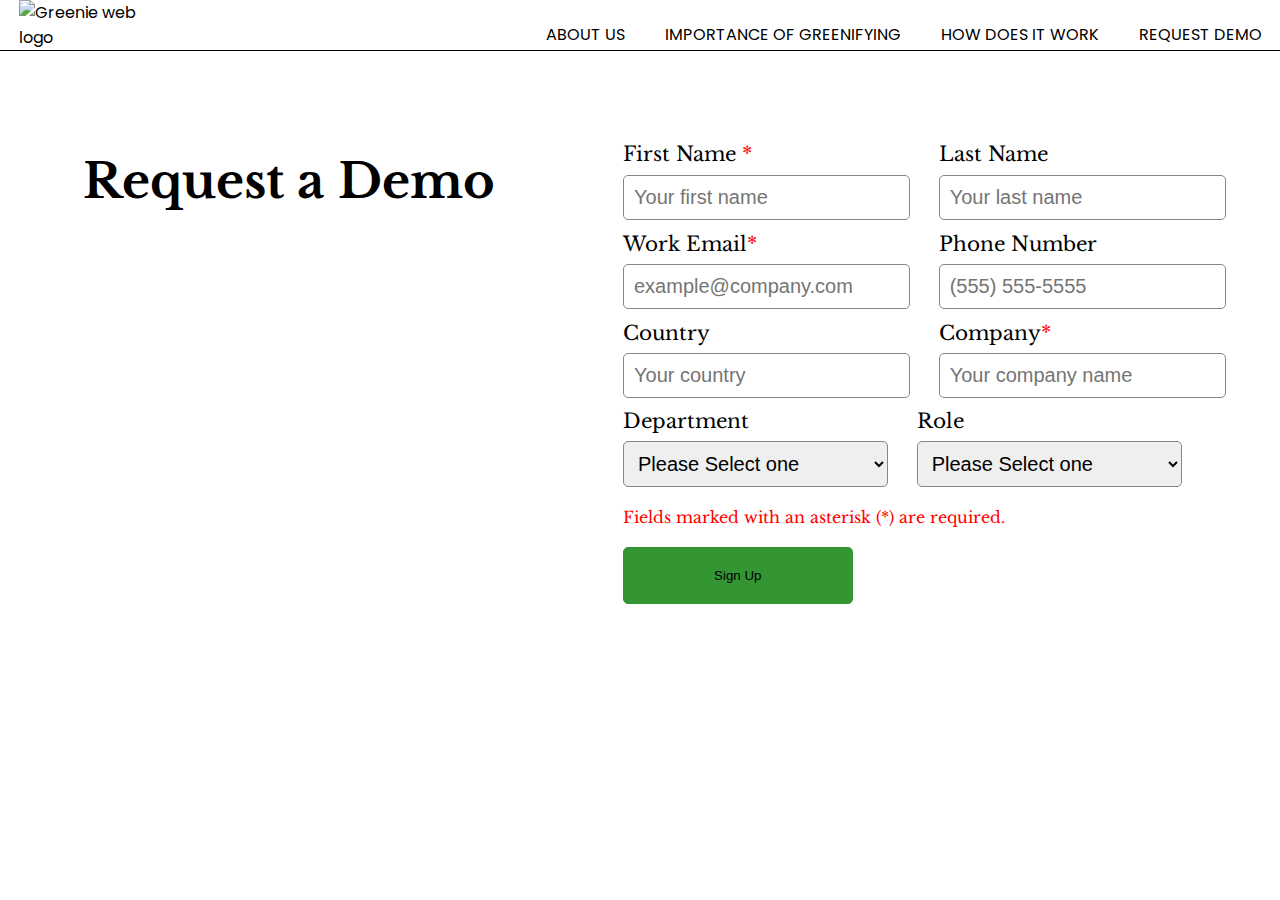
==== demo.html @ 04fd4bad "final styling of the demo page" ====
<!DOCTYPE html>
<html lang="en">
  <head>
    <meta charset="UTF-8" />
    <meta http-equiv="X-UA-Compatible" content="IE=edge" />
    <meta name="viewport" content="width=device-width, initial-scale=1.0" />
    <title>Greenie Web</title>
    <link
      rel="shortcut icon"
      href="assets/greenie-favicon.png"
      type="image/x-icon"
    />
    <link rel="stylesheet" href="style.css" />
    <link rel="stylesheet" href="demo.css">
    <!-- poppins font  -->
    <link rel="preconnect" href="https://fonts.googleapis.com" />
    <link rel="preconnect" href="https://fonts.gstatic.com" crossorigin />
    <link
      href="https://fonts.googleapis.com/css2?family=Poppins:wght@400;500;600;700&display=swap"
      rel="stylesheet"
    />
    <link rel="preconnect" href="https://fonts.googleapis.com" />
    <link rel="preconnect" href="https://fonts.gstatic.com" crossorigin />
    <link
      href="https://fonts.googleapis.com/css2?family=Libre+Baskerville:wght@400;700&display=swap"
      rel="stylesheet"
    />
  </head>
  <body>
    <nav>
        <div class="content">
          <div class="logo">
            <img src="assets/greenie-logo.png" alt="Greenie web logo" />
          </div>
          <div class="navitems">
            <ul>
              <li>About US</li>
              <li>Importance of Greenifying</li>
              <li>How Does it Work</li>
              <li class="demo">Request Demo</li>
            </ul>
          </div>
          <div class="mobilemenu">
            <button class="hamburger" onclick="displaymenu()"><p>&#9776</p></button>
            <ul id="menu">
              <li>About</li>
              <li>Why Us</li>
              <li>How It Works</li>
              <li class="demo">Request Demo</li>
            </ul>
  
          </div>
        </div>
      </nav>

      <section class="demoSection">
        <div class="demoSection1">
          <h1>Request a Demo</h1>
          <img src="./assets/greenvillImg.png" alt="" class="demoSectImg1">
        </div>

        <div>
          <form action="">
            <div class="demoFormContainer">
            <div class="demoForm">
              <label for="firstname">First Name <span class="demoSpan">*</span></label> 
              <input type="text" placeholder="Your first name"></div>
              <div class="demoForm">
              <label for="lastname">Last Name</label>
              <input type="text" placeholder="Your last name">
            </div>
            </div>
            <div class="demoFormContainer">
              <div class="demoForm">
                <label for="email">Work Email<span class="demoSpan">*</span></label>
                <input type="email" name="email" id="" placeholder="example@company.com">
              </div>
              <div class="demoForm">
                <label for="phone">Phone Number</label>
                <input type="number" name="phone" placeholder="(555) 555-5555" id="">
              </div>
            </div>

            <div class="demoFormContainer">
              <div class="demoForm">
                <label for="country">Country</label>
                <input type="text" name="email" id="" placeholder="Your country">
              </div>
              <div class="demoForm">
                <label for="company">Company<span class="demoSpan">*</span></label>
                <input type="text" name="company" placeholder="Your company name" id="">
              </div>
            </div>

            <div class="demoFormContainer">
              <div class="demoForm">
                <label for="department">Department</label>
                <select name="select" id="">
                  <option value="Please Select one">Please Select one</option>
                </select>
              </div>
              <div class="demoForm">
                <label for="role" class="demoRole">Role</label>
                <select name="select" id="" class="demoSelect2">
                  <option value="Please Select one">Please Select one</option>
                </select>
              </div>
            </div>
          </form>
          <p class="demoSectionPara">Fields marked with an asterisk (*) are required.</p>
          <button class="demoSectionBtn">Sign Up</button>
        </div>
      </section>

    <script src="/app.js"></script>
  </body>
</html>
---- style.css ----
* {
  margin: 0;
  padding: 0;
  box-sizing: border-box;
}

body {
  font-family: "Poppins", sans-serif;
}

.content {
  display: flex;
  justify-content: space-around;
}

.navitems ul {
  display: flex;
  gap: 40px;
}

.navitems ul li {
  list-style-type: none;
  text-transform: uppercase;
}

.logo img {
  max-width: 150px;
  margin-right: 340px;
}

.navitems {
  padding-top: 22px;
}

nav {
  background-color: #fff;
  border-bottom: solid black 1px;
  /* position: fixed;
  top: 0;
  right: 0;
  left: 0; */
}

.mobilemenu {
  display: none;
}

.jsp-home-wrapper {
  display: flex;
  margin: 0px 200px;
  gap: 3%;
  align-items: center;
  justify-content: center;
  padding-top: 8rem;
  margin-bottom: 11rem;
  background-color: white;
}

.jsp-home img {
  max-width: 460px;
}

.jsp-home h1 {
  font-family: "Libre Baskerville", serif;
  font-size: 45px;
  color: #224229;
  padding-bottom: 20px;
  font-weight: normal;
}

.jsp-home-wrapper p {
  color: #828787;
  font-size: 16px;
  margin-bottom: 2rem;
  line-height: 1.7;
}

.signup {
  border: 1px solid #224229;
  width: 10rem;
  height: 50px;
  text-align: center;
  font-size: 15px;
  background-color: white;
  transition: 0.5s;
  background-color: white;
}

.signup a {
  text-decoration: none;
  color: #224229;
}

.signup:hover a {
  color: white;
}

.signup:hover {
  background-color: #224229;
  transition: 1s;
}

.jsp-aboutus-wrapper {
  display: flex;
  flex-direction: row-reverse;
  gap: 5rem;
  margin: 0 300px;
  align-items: center;
  justify-content: center;
  background-color: white;
  margin-bottom: 7rem;
}

.jsp-why-wrapper {
  display: flex;
  flex-direction: row-reverse;
  gap: 5rem;
  margin: 0px 300px;
  margin-top: 100px;
  margin-bottom: 15rem;
  align-items: center;
  justify-content: center;
  background-color: white;
}

.jsp-aboutus-wrapper h2,
.jsp-why-wrapper h2 {
  font-size: 45px;
  color: #224229;
  font-family: "Libre Baskerville", serif;
  font-weight: normal;
}

.jsp-why-wrapper p,
.jsp-aboutus-wrapper p {
  line-height: 34px;
  color: #828787;
  font-size: 16px;
}

.jsp-aboutus-wrapper img,
.jsp-why-wrapper img {
  max-width: 480px;
}

.jsp-divider {
  width: 50%;
  border: 1px solid #c7c8c9;
  margin: 20px 0px;
}

.chima-section {
  margin-bottom: 150px;
}
.chima-head h3 {
  color: #224229;
  font-family: "libre Baskerville", serif;
  font-size: 30px;
  font-weight: 700;
  text-align: center;
  margin-bottom: 30px;
  text-transform: uppercase;
}
.chima-head p {
  color: #828787;
  font-size: 15px;
  font-weight: 400;
  text-align: center;
  margin-bottom: 15px;
}
.chima-icon {
  background-image: url(./assets/potted-plant.webp);
  background-repeat: no-repeat;
  background-position: bottom;
  height: 40px;
  width: 100%;
  margin-bottom: 45px;
}
.chima-main {
  display: flex;
  justify-content: space-around;
  padding: 20px 75px;
}
.chima-sub img {
  max-width: 300px;
  height: auto;
  border-radius: 15px;
  margin-bottom: 20px;
}
.chima-sub h4 {
  color: black;
  font-size: 16px;
  text-align: center;
  margin-bottom: 10px;
}
.chima-sub p {
  color: gray;
  font-size: 17px;
  text-align: center;
  margin-bottom: 20px;
}
/* The middle div container */
.chima-sub-mid {
  margin-top: 70px;
  padding: 10px;
}
.chima-sub-mid img {
  max-width: 80px;
  margin-left: 20px;
}
.chima-sub-mid p {
  color: gray;
  font-size: 17px;
  text-align: center;
}
.chima-b-end {
  display: flex;
  justify-content: center;
}
.chima-b-end img {
  max-width: 80%;
}
/* The footer section  */
.chima-footer {
  background-attachment: fixed;
  background-image: url(./assets/background.webp);
  color: #212529;
  min-height: 100%;
  background-position: 50%;
  background-repeat: no-repeat;
  background-size: cover;
  position: relative;
  padding: 150px 0;
}
.chima-footer h3 {
  text-align: center;
  font-size: 20px;
  font-family: Poppins, sans-serif;
  font-weight: 700;
  color: #fff;
  text-transform: uppercase;
  margin-bottom: 70px;
}
.chima-footer .chima-input {
  display: flex;
  justify-content: center;
  align-items: center;
  margin-bottom: 70px;
}
.chima-footer .chima-input #email {
  font-size: 13px;
  width: 250px;
  color: #fff;
  background-color: hsla(0, 0%, 100%, 0.1);
  padding: 15px;
  border-top-left-radius: 20px;
  border-bottom-left-radius: 20px;
  border: 2px solid transparent;
  outline: none;
}
.chima-footer .chima-input #subsbtn {
  width: 150px;
  color: #fff;
  background-color: rgba(81, 166, 68, 0.5);
  font-size: 14px;
  font-weight: 500;
  letter-spacing: 2px;
  font-family: Poppins, sans-serif;
  text-transform: uppercase;
  padding: 14px;
  border-top-right-radius: 20px;
  border-bottom-right-radius: 20px;
  border: none;
  cursor: pointer;
  transition: all 0.3s ease-in-out;
}
.chima-word {
  display: flex;
  justify-content: center;
  align-items: center;
}
.chima-word p {
  color: #999;
  font-size: 15px;
  text-align: center;
}
.chima-word img {
  max-width: 50px;
}

@media screen and (max-width: 900px) {
  .navitems {
    display: none;
  }

  .content {
    margin: 0 10px;
  }

  .mobilemenu {
    display: block;
  }

  .mobilemenu button {
    width: 8rem;
    height: 2.5rem;
  }

  .logo img {
    max-width: 150px;
    margin-right: 170px;
  }

  button {
    padding: 5px;
    border-radius: 5px;
    margin-top: 18px;
  }

  #menu {
    position: relative;
    right: 150%;
    list-style: none;
    display: none;
  }

  .jsp-home-wrapper {
    display: block;
    justify-content: center;
    text-align: center;
    margin: 0 4rem;
    padding-top: 4rem;
  }

  .jsp-home-wrapper h1 {
    font-weight: normal;
    font-size: 50px;
  }

  .jsp-home-wrapper img {
    margin-top: 2rem;
    max-width: 480px;
  }

  .signup {
    border-radius: 0;
  }

  .jsp-aboutus-wrapper {
    display: block;
    justify-content: center;
    text-align: center;
    margin: 0 4rem;
    margin-top: 100px;
  }

  .jsp-aboutus-wrapper h2,
  .jsp-why-wrapper h2 {
    margin-bottom: 60px;
  }

  .jsp-divider {
    width: 100%;
  }

  .jsp-aboutus-wrapper img,
  .jsp-why-wrapper img {
    max-width: 500px;
    margin: 0 3rem;
  }

  .jsp-why-wrapper {
    display: flex;
    flex-direction: column-reverse;
    justify-content: center;
    gap: 1.5rem;
    text-align: center;
    margin: 0 4rem;
    margin-top: 100px;
  }

  .jsp-home-wrapper p,
  .jsp-aboutus-wrapper p,
  .jsp-why-wrapper p {
    font-size: 22px;
    line-height: 45px;
  }
}

@media screen and (max-width: 480px) {
  .navitems {
    display: none;
  }

  .content {
    margin: 0 10px;
  }

  .mobilemenu {
    display: block;
  }

  .logo img {
    max-width: 90px;
    margin-right: 30px;
    margin-left: 20px;
  }

  .hamburger {
    border-radius: 2px;
    margin-top: 15px;
    padding: 0;
  }

  .hamburger p {
    font-size: 11px;
    display: flex;
    justify-content: center;
    padding-bottom: 2px;
  }

  .mobilemenu button {
    width: 4rem;
    height: 1rem;
  }

  #menu {
    position: relative;
    right: 150%;
    list-style: none;
    display: none;
  }

  .jsp-home-wrapper {
    display: block;
    justify-content: center;
    text-align: center;
    margin: 0 2rem;
  }

  .jsp-home-wrapper h1 {
    font-weight: normal;
    font-size: 26px;
  }

  .jsp-home-wrapper img {
    margin-top: 4rem;
    max-width: 300px;
  }

  .signup {
    border-radius: 0;
  }

  .jsp-aboutus-wrapper {
    display: flex;
    flex-direction: column;
    gap: 1.5rem;
    justify-content: center;
    align-items: center;
    text-align: center;
    margin: 0 2rem;
    margin-top: 100px;
  }

  .jsp-aboutus-wrapper h2,
  .jsp-why-wrapper h2 {
    font-size: 30px;
    margin-bottom: 35px;
  }

  .jsp-divider {
    width: 100%;
  }

  .jsp-aboutus-wrapper img,
  .jsp-why-wrapper img {
    max-width: 320px;
    margin: 0 1rem;
  }

  .jsp-why-wrapper {
    display: flex;
    flex-direction: column-reverse;
    gap: 1.5rem;
    justify-content: center;
    text-align: center;
    margin: 0 2rem;
    margin-top: 100px;
  }
}
@media screen and (max-width: 991px) {
  .chima-main {
    flex-direction: column;
    justify-content: center;
    align-items: center;
  }
}



/* preciousDemoPage */

.demoSection{
  display: flex;
  justify-content: center; 
  gap: 10%;
  /* align-items: center; */
  padding-top: 80px;
  font-family: "Libre Baskerville", serif;
}

.demoSection1 > h1{
  font-size: 48px;
  padding: 20px 0;
  font-family: "Libre Baskerville", serif;
}


.demoSectImg1{
  max-width: 350px;
}

.demoFormContainer{
  display: flex;
  gap: 5%;
}

.demoSpan{
  color: red;
}

.demoForm > label{
  display: block;
  color: black; 
  font-size: 20px;
  margin-bottom: 3%;
  margin-top: 4%;
  /* font-weight: 400; */
}

.demoForm >input, select{
  padding: 10px;
  border: 1px solid #828787;
  border-radius: 5px;
}

input ::placeholder{
  font-size: 20px;
}

.demoRole{
  /* margin-left: 30%; */
}

select{
  width: 265px;
  font-size: 20px;
}

.demoSectionPara{
  margin: 20px 0;
  color: red;
}

.demoSectionBtn{
  background-color: rgb(51, 150, 51);
  border: 1px solid rgb(51, 150, 51);
  border-radius: 5px;
  padding: 20px;
  width: 40%;
}
input[type='text'],
input[type='password'],
input[type='email'],
input[type='number'] {
    font-size: 20px;
} 



@media screen and (max-width: 480px) {
  .demoSection{
    flex-direction: column;
  }
  
  
  .demoSection1 >h1{
    font-size: 30px;
    text-align: center;
    padding-right: 30px;  
  }
  .demoSectImg1{
    max-width: 300px; 
    margin-left: 5%;
  }

  .demoFormContainer{
    flex-direction: column;
    padding-left: 5%;
  }
  .demoSectionPara{
    padding-left: 5%;
  }

  .demoSectionBtn{
    margin-left: 5%;
    margin-bottom: 8%;
  }
}
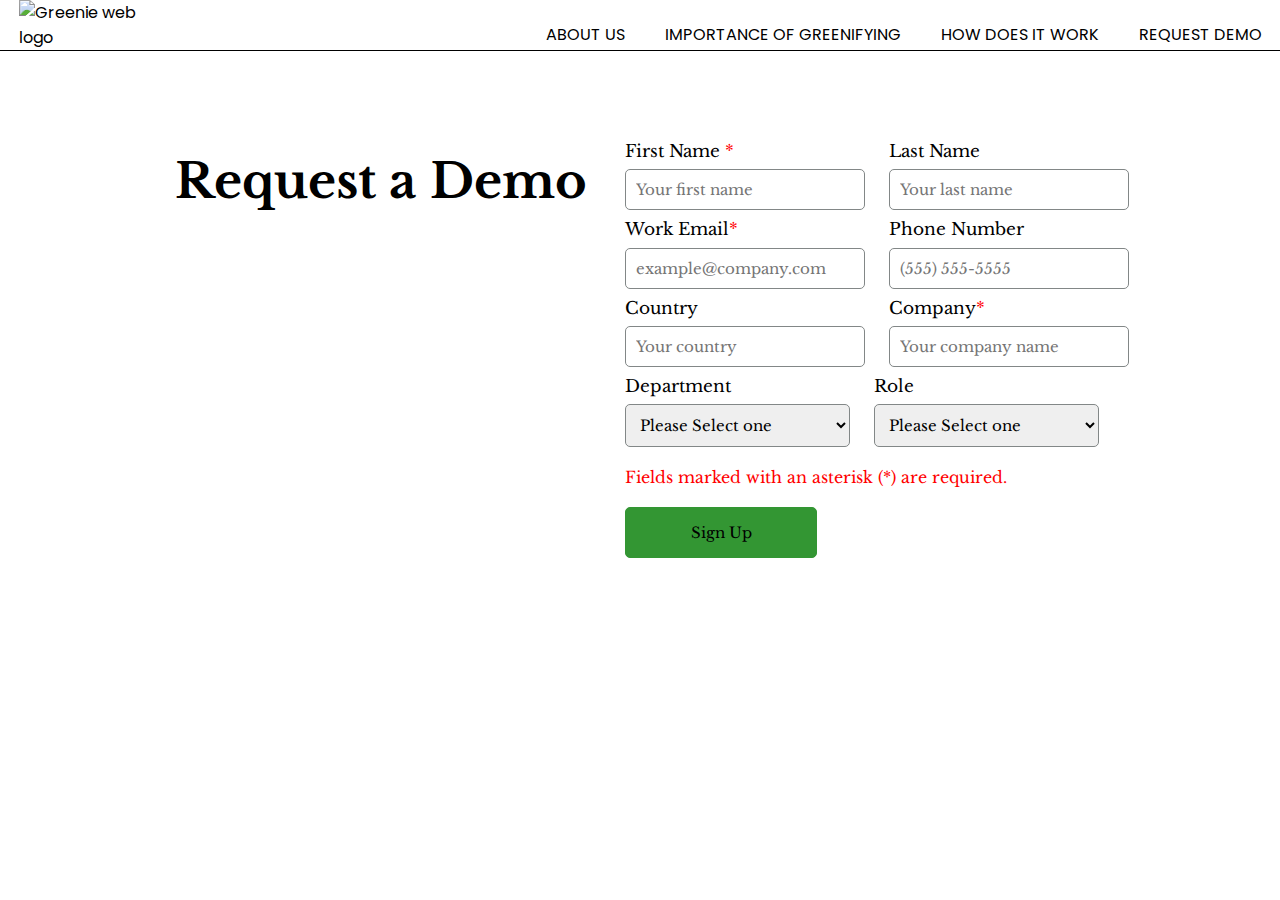
==== commit 960d63ac: "Merge pull request #6 from ukinebo1/master" ====
--- a/demo.html
+++ b/demo.html
@@ -77,7 +77,7 @@
               </div>
               <div class="demoForm">
                 <label for="phone">Phone Number</label>
-                <input type="number" name="phone" placeholder="(555) 555-5555" id="">
+                <input type="text" name="phone" placeholder="(555) 555-5555" id="">
               </div>
             </div>
 
--- a/style.css
+++ b/style.css
@@ -504,7 +504,7 @@
 .demoSection{
   display: flex;
   justify-content: center; 
-  gap: 10%;
+  gap: 3%;
   /* align-items: center; */
   padding-top: 80px;
   font-family: "Libre Baskerville", serif;
@@ -533,9 +533,11 @@
 .demoForm > label{
   display: block;
   color: black; 
-  font-size: 20px;
+  font-size: 17px;
   margin-bottom: 3%;
   margin-top: 4%;
+  font-family: "Libre Baskerville", serif;
+
   /* font-weight: 400; */
 }
 
@@ -543,38 +545,47 @@
   padding: 10px;
   border: 1px solid #828787;
   border-radius: 5px;
-}
-
+  font-family: "Libre Baskerville", serif;
+
+}
+/* 
 input ::placeholder{
   font-size: 20px;
-}
+} */
 
 .demoRole{
-  /* margin-left: 30%; */
+  /* margin-left: 30%;  */
 }
 
 select{
-  width: 265px;
-  font-size: 20px;
+  width: 225px;
+  font-size: 15px;
+  font-family: "Libre Baskerville", serif;
+
 }
 
 .demoSectionPara{
   margin: 20px 0;
   color: red;
+  font-family: "Libre Baskerville", serif;
+
 }
 
 .demoSectionBtn{
   background-color: rgb(51, 150, 51);
   border: 1px solid rgb(51, 150, 51);
   border-radius: 5px;
-  padding: 20px;
+  padding: 15px 0;
   width: 40%;
+  font-size: 15px;
+  font-family: "Libre Baskerville", serif;
+
 }
 input[type='text'],
 input[type='password'],
 input[type='email'],
 input[type='number'] {
-    font-size: 20px;
+    font-size: 15px;
 } 
 
 
@@ -607,4 +618,8 @@
     margin-left: 5%;
     margin-bottom: 8%;
   }
+
+  .demoForm >input, select{
+    width: 90%;
+  }
 }